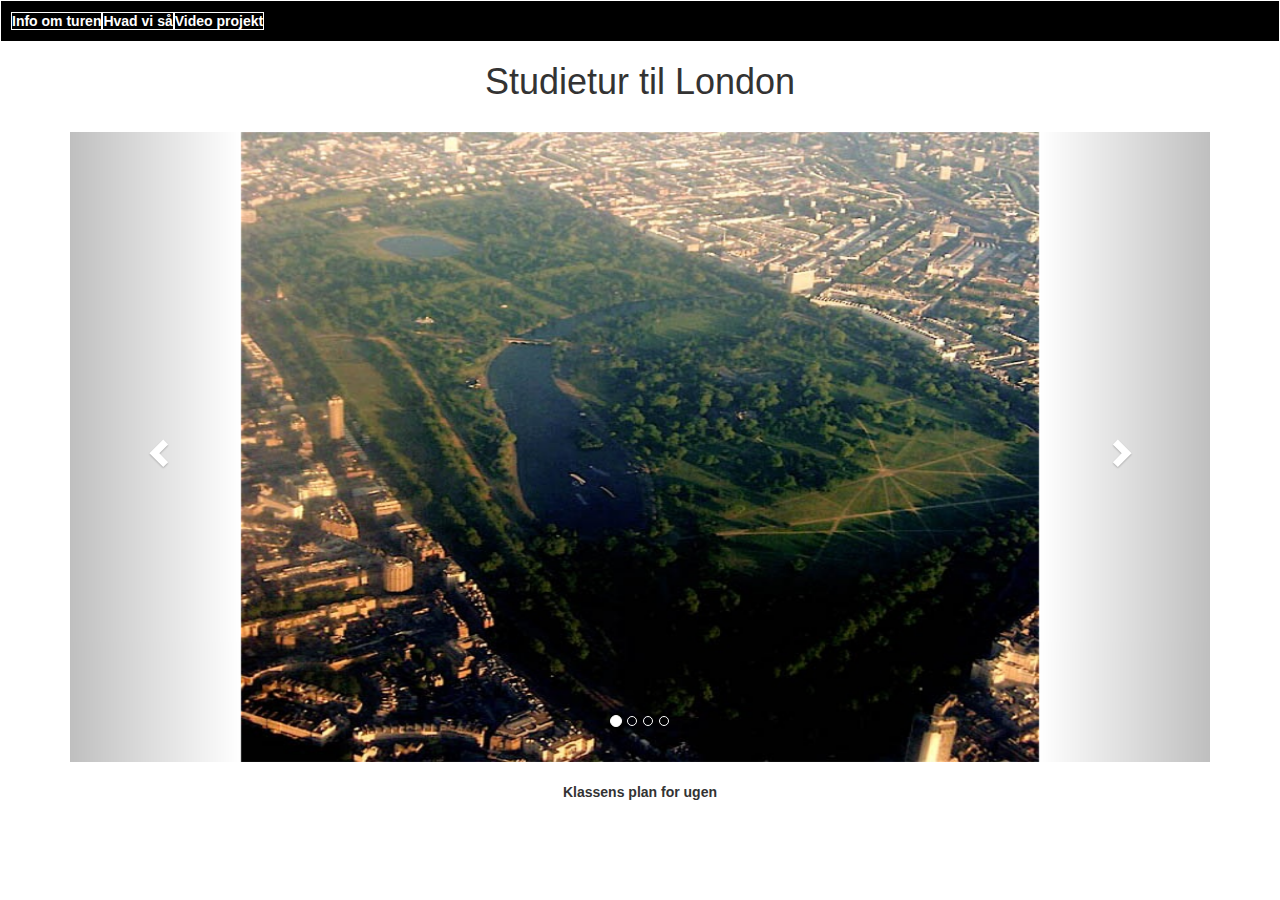
==== Index.html @ 486e7260 "Kappa 30" ====
<html>
	<head>
	<link href="stylesheet.css" rel="stylesheet">
	<title>Vores tur til London</title>
  <meta charset="utf-8">
  <meta name="viewport" content="width=device-width, initial-scale=1">
  <link rel="stylesheet" href="http://maxcdn.bootstrapcdn.com/bootstrap/3.3.5/css/bootstrap.min.css">
  <script src="https://ajax.googleapis.com/ajax/libs/jquery/1.11.3/jquery.min.js"></script>
  <script src="http://maxcdn.bootstrapcdn.com/bootstrap/3.3.5/js/bootstrap.min.js"></script>
  <style>
  .carousel-inner > .item > img,
  .carousel-inner > .item > a > img {
      width: 70%;
      margin: auto;
	  height:70%;
  }
  </style>
	</head>
	<body>
	<div style="background:black;">
	<ul style="color:white;">
	<table>
	<li><a href="London.html"><b>Info om turen</b></a></li>
	<li><a href="London.html"><b>Hvad vi s&aring;</b></a></li>
	<li><a href="London.html"><b>Video projekt</b></a></li>
	</table>
	</ul>
	</div>
	<center>
	<h1>Studietur til London</h1>
<body>
<div class="container">
  <br>
  <div id="myCarousel" class="carousel slide" data-ride="carousel">
    <!-- Indicators -->
    <ol class="carousel-indicators">
      <li data-target="#myCarousel" data-slide-to="0" class="active"></li>
      <li data-target="#myCarousel" data-slide-to="1"></li>
      <li data-target="#myCarousel" data-slide-to="2"></li>
      <li data-target="#myCarousel" data-slide-to="3"></li>
    </ol>

    <!-- Wrapper for slides -->
    <div class="carousel-inner" role="listbox">
      <div class="item active">
        <img src="Aerial_view_of_Hyde_Park.jpg" alt="Hyde Park" width="460" height="345">
      </div>

      <div class="item">
        <img src="img_chania2.jpg" alt="Chania" width="460" height="345">
      </div>
    
      <div class="item">
        <img src="img_flower.jpg" alt="Flower" width="460" height="345">
      </div>

      <div class="item">
        <img src="img_flower2.jpg" alt="Flower" width="460" height="345">
      </div>
    </div>

    <!-- Left and right controls -->
    <a class="left carousel-control" href="#myCarousel" role="button" data-slide="prev">
      <span class="glyphicon glyphicon-chevron-left" aria-hidden="true"></span>
      <span class="sr-only">Previous</span>
    </a>
    <a class="right carousel-control" href="#myCarousel" role="button" data-slide="next">
      <span class="glyphicon glyphicon-chevron-right" aria-hidden="true"></span>
      <span class="sr-only">Next</span>
    </a>
  </div>
</div>
	<br>
	<b>Klassens plan for ugen</b>
	</body>
</html>
---- stylesheet.css ----
body{
    background-color:white
}
li {
	display:inline
}
 table, th,td, ul, li{
    border:2px solid white;
	border-width: 1px;
}
ul {
	padding:10px;
}
a:link{
	color: white;
	background-color:transparent;
	text-decoration: none;
}
a:visited{
	color:white;
	background-color:transparent;
	text-decoration:none;
}
a:hover{
	color:white;
	background-color:transparent;
	text-decoration: underline;
}
a:active{
	color:yellow;
	background-color:transparent;
	text-decoration:underline;
}
img{
	width:460px;
	height:345px;
}
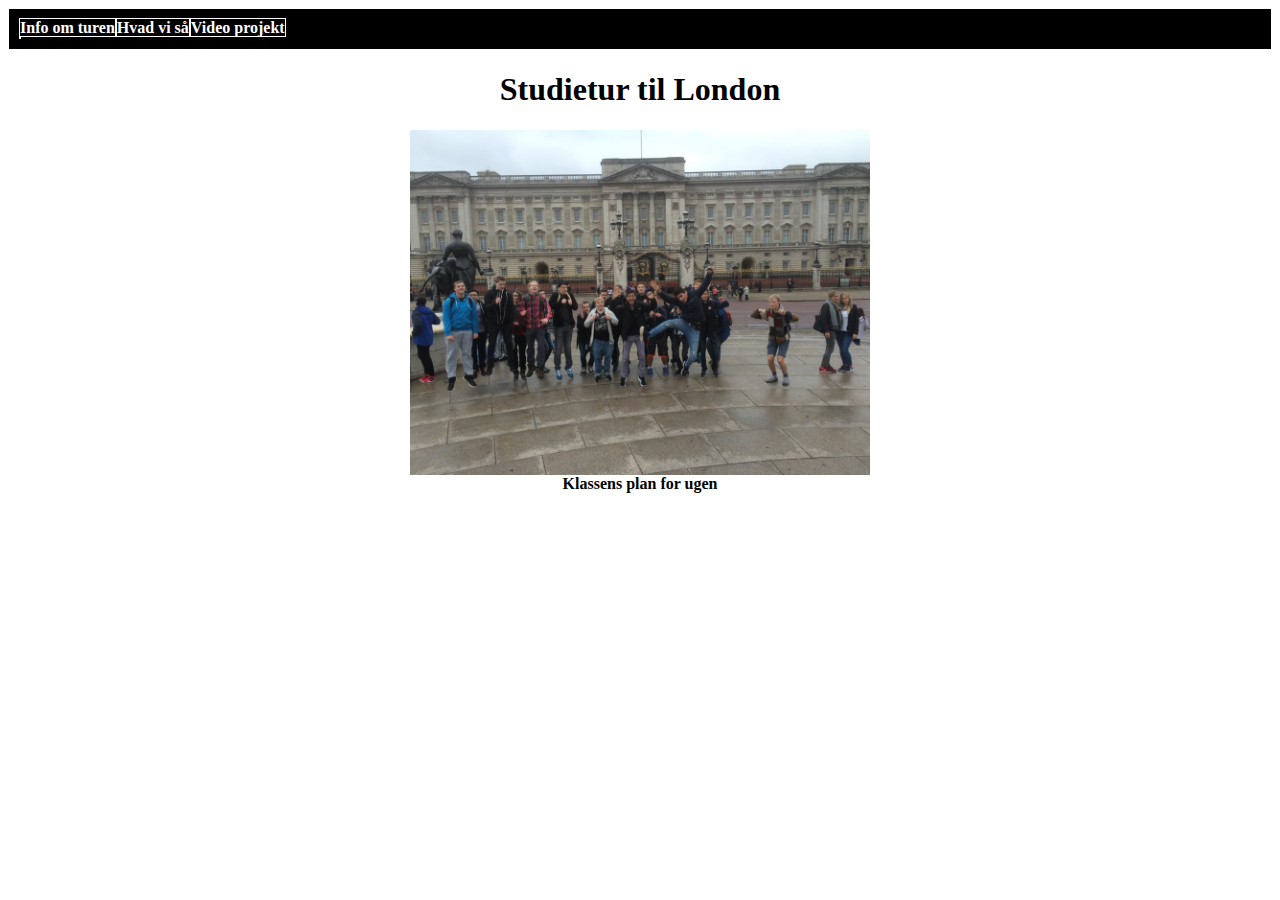
==== commit 08300770: "kappa 31" ====
--- a/Index.html
+++ b/Index.html
@@ -2,19 +2,6 @@
 	<head>
 	<link href="stylesheet.css" rel="stylesheet">
 	<title>Vores tur til London</title>
-  <meta charset="utf-8">
-  <meta name="viewport" content="width=device-width, initial-scale=1">
-  <link rel="stylesheet" href="http://maxcdn.bootstrapcdn.com/bootstrap/3.3.5/css/bootstrap.min.css">
-  <script src="https://ajax.googleapis.com/ajax/libs/jquery/1.11.3/jquery.min.js"></script>
-  <script src="http://maxcdn.bootstrapcdn.com/bootstrap/3.3.5/js/bootstrap.min.js"></script>
-  <style>
-  .carousel-inner > .item > img,
-  .carousel-inner > .item > a > img {
-      width: 70%;
-      margin: auto;
-	  height:70%;
-  }
-  </style>
 	</head>
 	<body>
 	<div style="background:black;">
@@ -28,46 +15,8 @@
 	</div>
 	<center>
 	<h1>Studietur til London</h1>
+	<img src = "Billeder/12047099_1161705260524103_4034681881364737634_n.jpg"
 <body>
-<div class="container">
-  <br>
-  <div id="myCarousel" class="carousel slide" data-ride="carousel">
-    <!-- Indicators -->
-    <ol class="carousel-indicators">
-      <li data-target="#myCarousel" data-slide-to="0" class="active"></li>
-      <li data-target="#myCarousel" data-slide-to="1"></li>
-      <li data-target="#myCarousel" data-slide-to="2"></li>
-      <li data-target="#myCarousel" data-slide-to="3"></li>
-    </ol>
-
-    <!-- Wrapper for slides -->
-    <div class="carousel-inner" role="listbox">
-      <div class="item active">
-        <img src="Aerial_view_of_Hyde_Park.jpg" alt="Hyde Park" width="460" height="345">
-      </div>
-
-      <div class="item">
-        <img src="img_chania2.jpg" alt="Chania" width="460" height="345">
-      </div>
-    
-      <div class="item">
-        <img src="img_flower.jpg" alt="Flower" width="460" height="345">
-      </div>
-
-      <div class="item">
-        <img src="img_flower2.jpg" alt="Flower" width="460" height="345">
-      </div>
-    </div>
-
-    <!-- Left and right controls -->
-    <a class="left carousel-control" href="#myCarousel" role="button" data-slide="prev">
-      <span class="glyphicon glyphicon-chevron-left" aria-hidden="true"></span>
-      <span class="sr-only">Previous</span>
-    </a>
-    <a class="right carousel-control" href="#myCarousel" role="button" data-slide="next">
-      <span class="glyphicon glyphicon-chevron-right" aria-hidden="true"></span>
-      <span class="sr-only">Next</span>
-    </a>
   </div>
 </div>
 	<br>
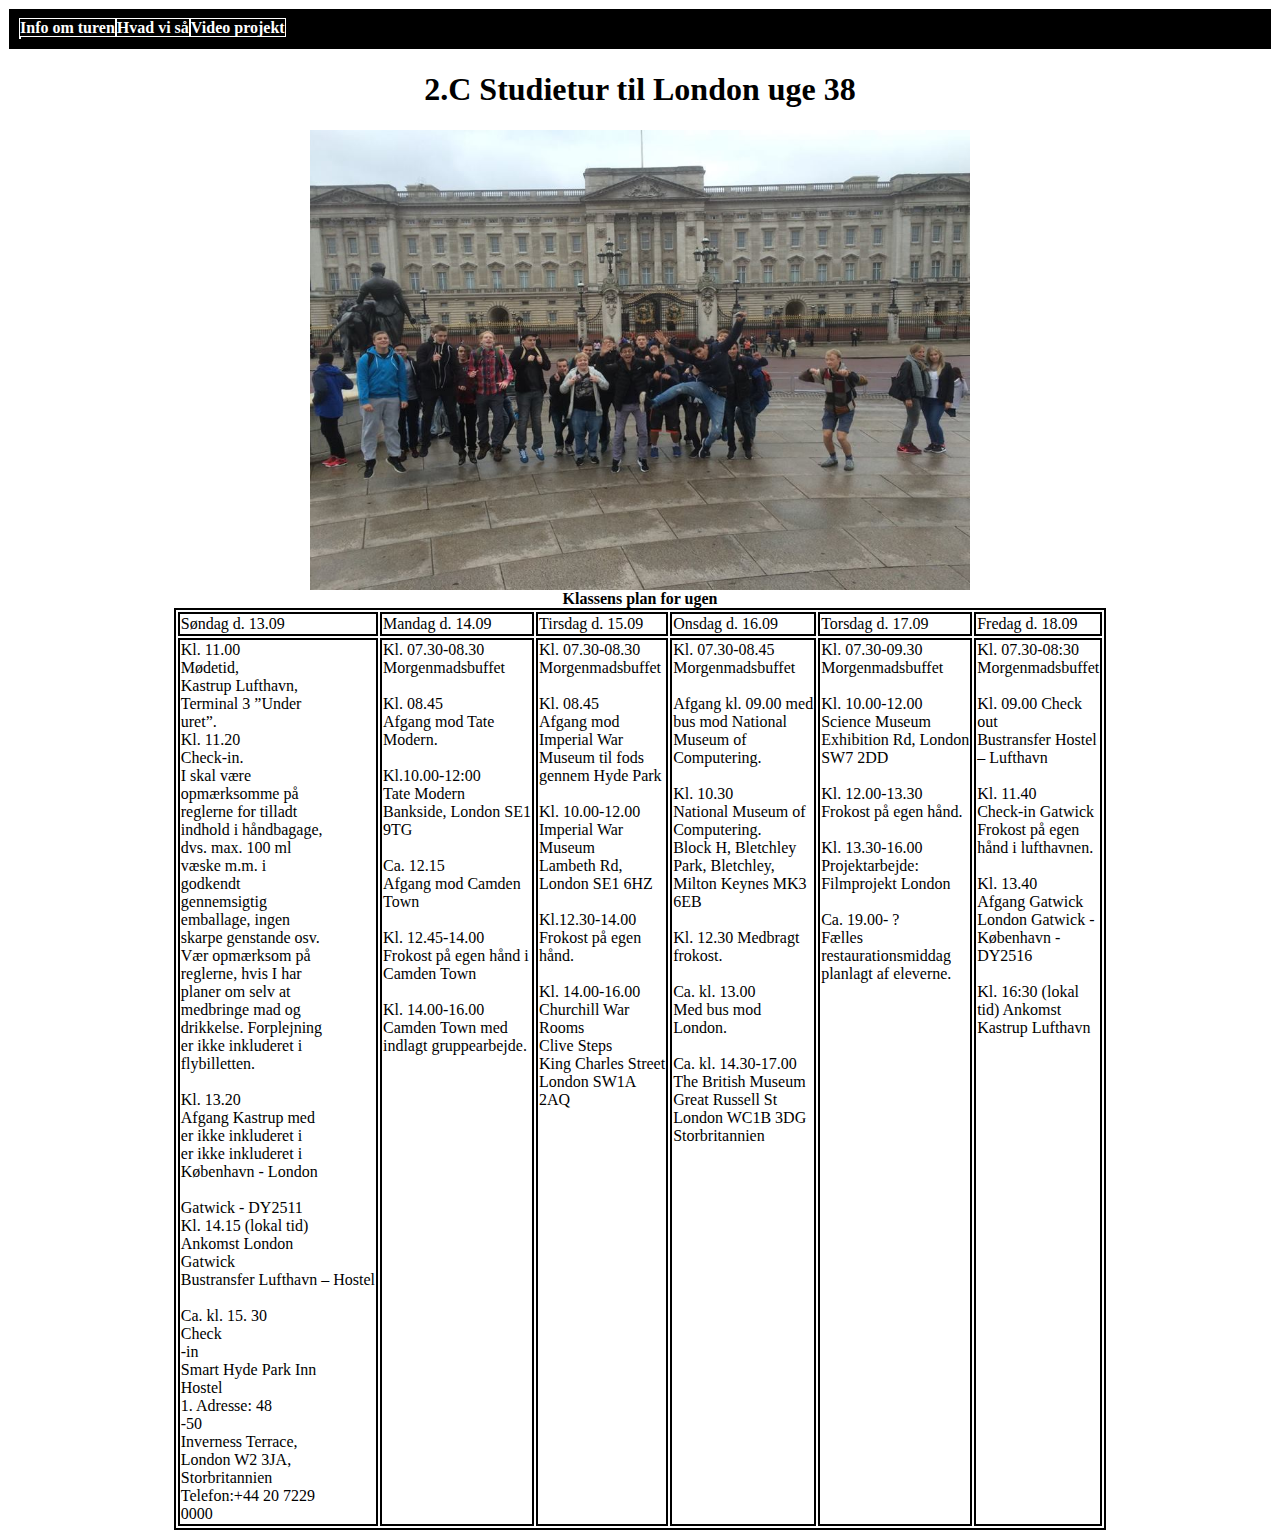
==== commit 6207d9e8: "Kappa32" ====
--- a/Index.html
+++ b/Index.html
@@ -1,6 +1,7 @@
 <html>
 	<head>
 	<link href="stylesheet.css" rel="stylesheet">
+	<meta charset="utf-8" />
 	<title>Vores tur til London</title>
 	</head>
 	<body>
@@ -13,13 +14,197 @@
 	</table>
 	</ul>
 	</div>
+	<div>
 	<center>
-	<h1>Studietur til London</h1>
+	<h1>2.C Studietur til London uge 38 </h1>
 	<img src = "Billeder/12047099_1161705260524103_4034681881364737634_n.jpg"
-<body>
-  </div>
-</div>
+	</div>
 	<br>
 	<b>Klassens plan for ugen</b>
+	<table class="skema"  border="3">
+<tr>
+	<td>Søndag d. 13.09</td>
+	<td>Mandag d. 14.09</td>
+    <td>Tirsdag d. 15.09</td>
+    <td>Onsdag d. 16.09</td>
+	<td>Torsdag d. 17.09</td>
+	<td>Fredag d. 18.09</td>
+		</tr>
+<tr valign="top">
+	<td>Kl. 11.00
+		<br>
+Mødetid,<br>
+Kastrup Lufthavn,<br>
+Terminal 3 ”Under<br>
+uret”.<br>
+
+Kl. 11.20<br>
+Check-in.<br>
+I skal være<br>
+opmærksomme på<br>
+reglerne for tilladt<br>
+indhold i håndbagage,<br>
+dvs. max. 100 ml<br>
+væske m.m. i <br>
+godkendt<br>
+gennemsigtig<br>
+emballage, ingen<br>
+skarpe genstande osv.<br>
+Vær opmærksom på<br>
+reglerne, hvis I har<br>
+
+planer om selv at<br>
+medbringe mad og<br>
+drikkelse. Forplejning<br>
+er ikke inkluderet i<br>
+flybilletten.<br><br>
+
+Kl. 13.20<br>
+Afgang Kastrup med<br>
+er ikke inkluderet i<br>
+er ikke inkluderet i<br>
+København - London<br><br>
+
+Gatwick - DY2511<br>
+Kl. 14.15 (lokal tid)<br>
+Ankomst London<br>
+Gatwick<br>
+Bustransfer Lufthavn – Hostel<br><br>
+
+Ca. kl. 15. 30<br>
+Check<br>
+-in<br>
+Smart Hyde Park Inn<br>
+Hostel<br>
+1. Adresse: 48<br>
+-50<br>
+Inverness Terrace,<br>
+London W2 3JA,<br>
+Storbritannien<br>
+Telefon:+44 20 7229<br>
+0000
+
+</td>
+	<td>Kl. 07.30-08.30<br>
+Morgenmadsbuffet<br><br>
+
+Kl. 08.45<br>
+Afgang mod Tate<br>
+Modern.<br><br>
+
+Kl.10.00-12:00<br>
+Tate Modern<br>
+Bankside, London SE1<br>
+9TG<br><br>
+
+Ca. 12.15<br>
+Afgang mod Camden<br>
+Town<br><br>
+
+Kl. 12.45-14.00<br>
+Frokost på egen hånd i<br>
+Camden Town<br><br>
+
+Kl. 14.00-16.00<br>
+Camden Town med<br>
+indlagt gruppearbejde.
+</td>
+	<td>Kl. 07.30-08.30<br>
+Morgenmadsbuffet<br><br>
+
+Kl. 08.45<br>
+Afgang mod<br>
+Imperial War<br>
+Museum til fods<br>
+gennem Hyde Park<br><br>
+
+Kl. 10.00-12.00<br>
+Imperial War<br>
+Museum<br>
+Lambeth Rd,<br>
+London SE1 6HZ<br><br>
+
+Kl.12.30-14.00<br>
+Frokost på egen<br>
+hånd.<br><br>
+
+Kl. 14.00-16.00<br>
+Churchill War<br>
+Rooms<br>
+Clive Steps<br>
+King Charles Street<br>
+London SW1A<br>
+2AQ</td>
+	<td>Kl. 07.30-08.45<br>
+Morgenmadsbuffet<br><br>
+
+Afgang kl. 09.00 med<br>
+bus mod National<br>
+Museum of<br>
+Computering.<br><br>
+
+Kl. 10.30<br>
+National Museum of<br>
+Computering.<br>
+Block H, Bletchley<br>
+Park, Bletchley,<br>
+Milton Keynes MK3<br>
+6EB<br><br>
+
+Kl. 12.30 Medbragt<br>
+frokost.<br><br>
+Ca. kl. 13.00<br>
+Med bus mod<br>
+London.<br><br>
+
+Ca. kl. 14.30-17.00<br>
+The British Museum<br>
+Great Russell St<br>
+London WC1B 3DG<br>
+Storbritannien 
+</td>
+	<td>Kl. 07.30-09.30<br>
+Morgenmadsbuffet<br><br>
+
+Kl. 10.00-12.00<br>
+Science Museum<br>
+Exhibition Rd, London<br>
+SW7 2DD<br><br>
+
+Kl. 12.00-13.30<br>
+Frokost på egen hånd.<br><br>
+
+Kl. 13.30-16.00<br>
+Projektarbejde:<br>
+Filmprojekt London<br><br>
+
+Ca. 19.00- ?<br>
+Fælles<br>
+restaurationsmiddag<br>
+planlagt af eleverne.
+</td>
+	<td>Kl. 07.30-08:30<br>
+Morgenmadsbuffet<br><br>
+
+Kl. 09.00 Check<br>
+out<br>
+Bustransfer Hostel<br>
+– Lufthavn<br><br>
+
+Kl. 11.40<br>
+Check-in Gatwick<br>
+Frokost på egen<br>
+hånd i lufthavnen.<br><br>
+
+Kl. 13.40<br>
+Afgang Gatwick<br>
+London Gatwick -<br>
+København -<br>
+DY2516<br><br>
+
+Kl. 16:30 (lokal<br>
+tid) Ankomst<br>
+Kastrup Lufthavn
+</td>
 	</body>
 </html>
--- a/stylesheet.css
+++ b/stylesheet.css
@@ -22,9 +22,8 @@
 	text-decoration:none;
 }
 a:hover{
-	color:white;
+	color:yellow;
 	background-color:transparent;
-	text-decoration: underline;
 }
 a:active{
 	color:yellow;
@@ -32,6 +31,9 @@
 	text-decoration:underline;
 }
 img{
-	width:460px;
-	height:345px;
+	width:660px;
+	height:460px;
+}
+.skema, th, td{
+	border:2px solid black;
 }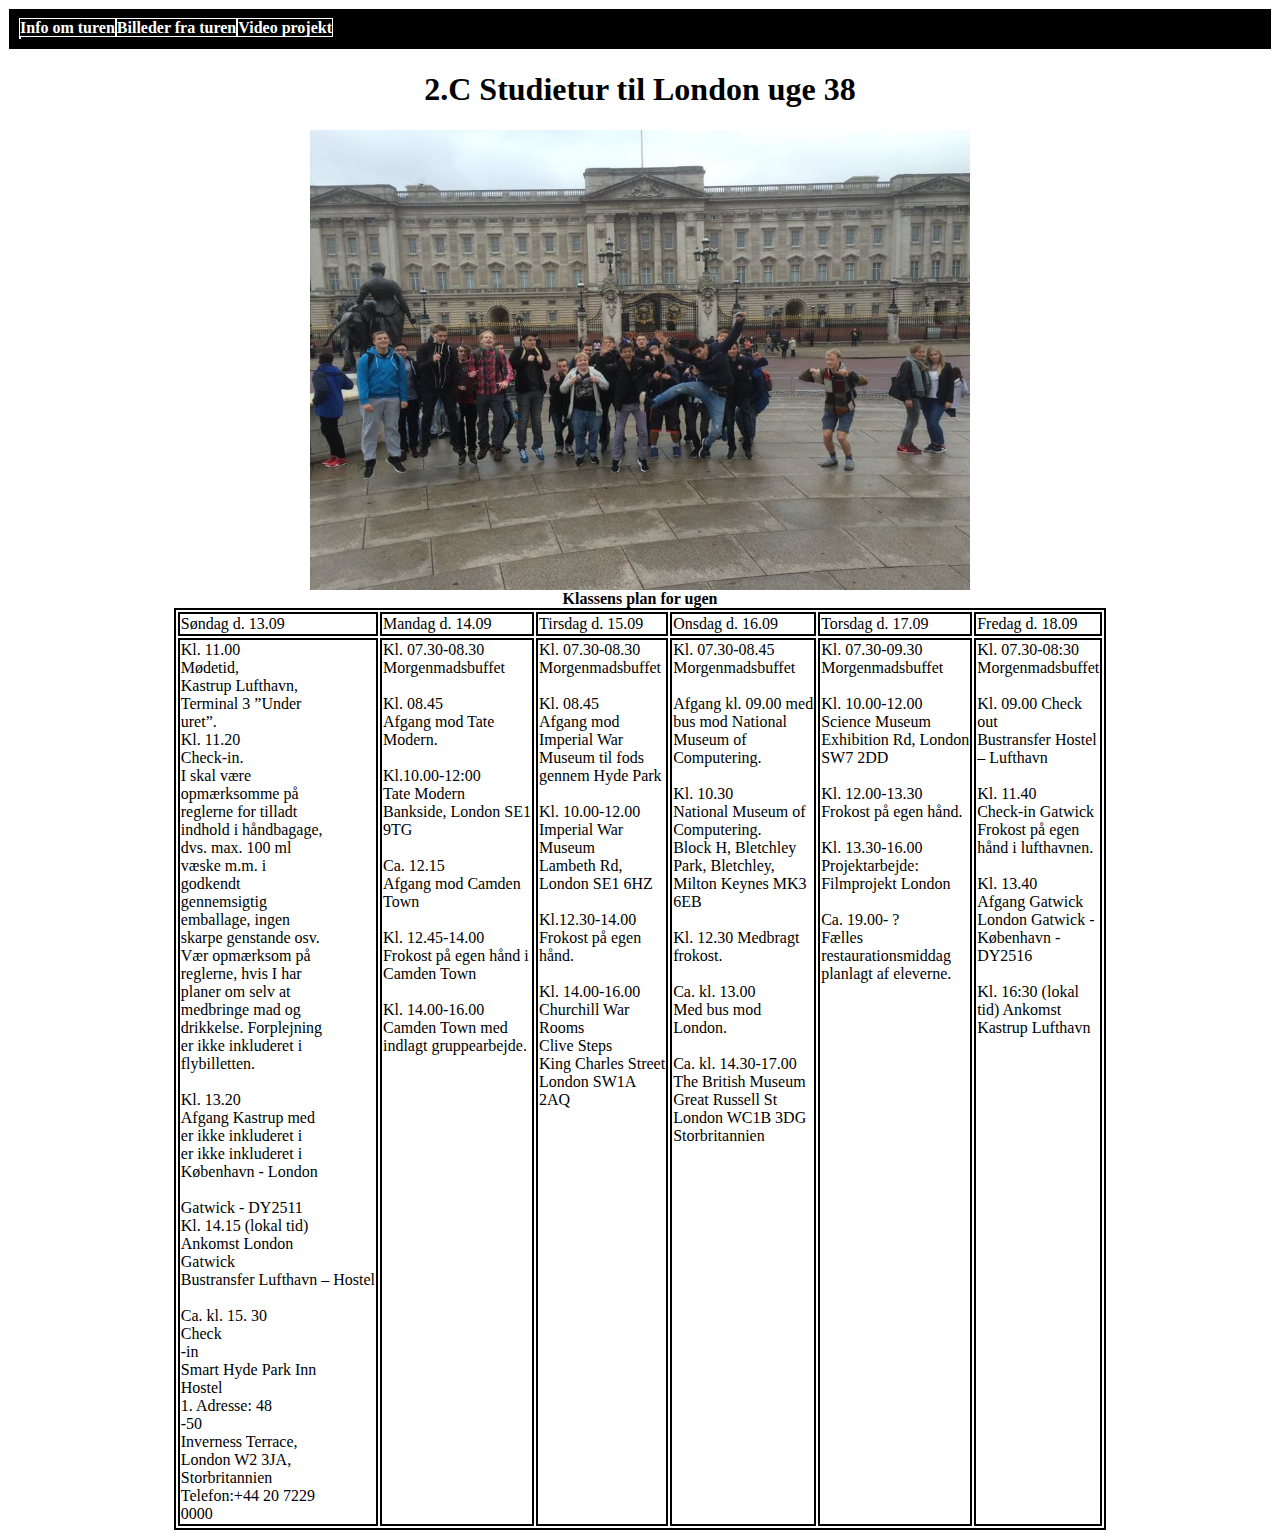
==== commit 442f5100: "Kappa 33" ====
--- a/Index.html
+++ b/Index.html
@@ -8,9 +8,9 @@
 	<div style="background:black;">
 	<ul style="color:white;">
 	<table>
-	<li><a href="London.html"><b>Info om turen</b></a></li>
-	<li><a href="London.html"><b>Hvad vi s&aring;</b></a></li>
-	<li><a href="London.html"><b>Video projekt</b></a></li>
+	<li><a href="Index.html"><b>Info om turen</b></a></li>
+	<li><a href="Index.html"><b>Billeder fra turen</b></a></li>
+	<li><a href="Index.html"><b>Video projekt</b></a></li>
 	</table>
 	</ul>
 	</div>
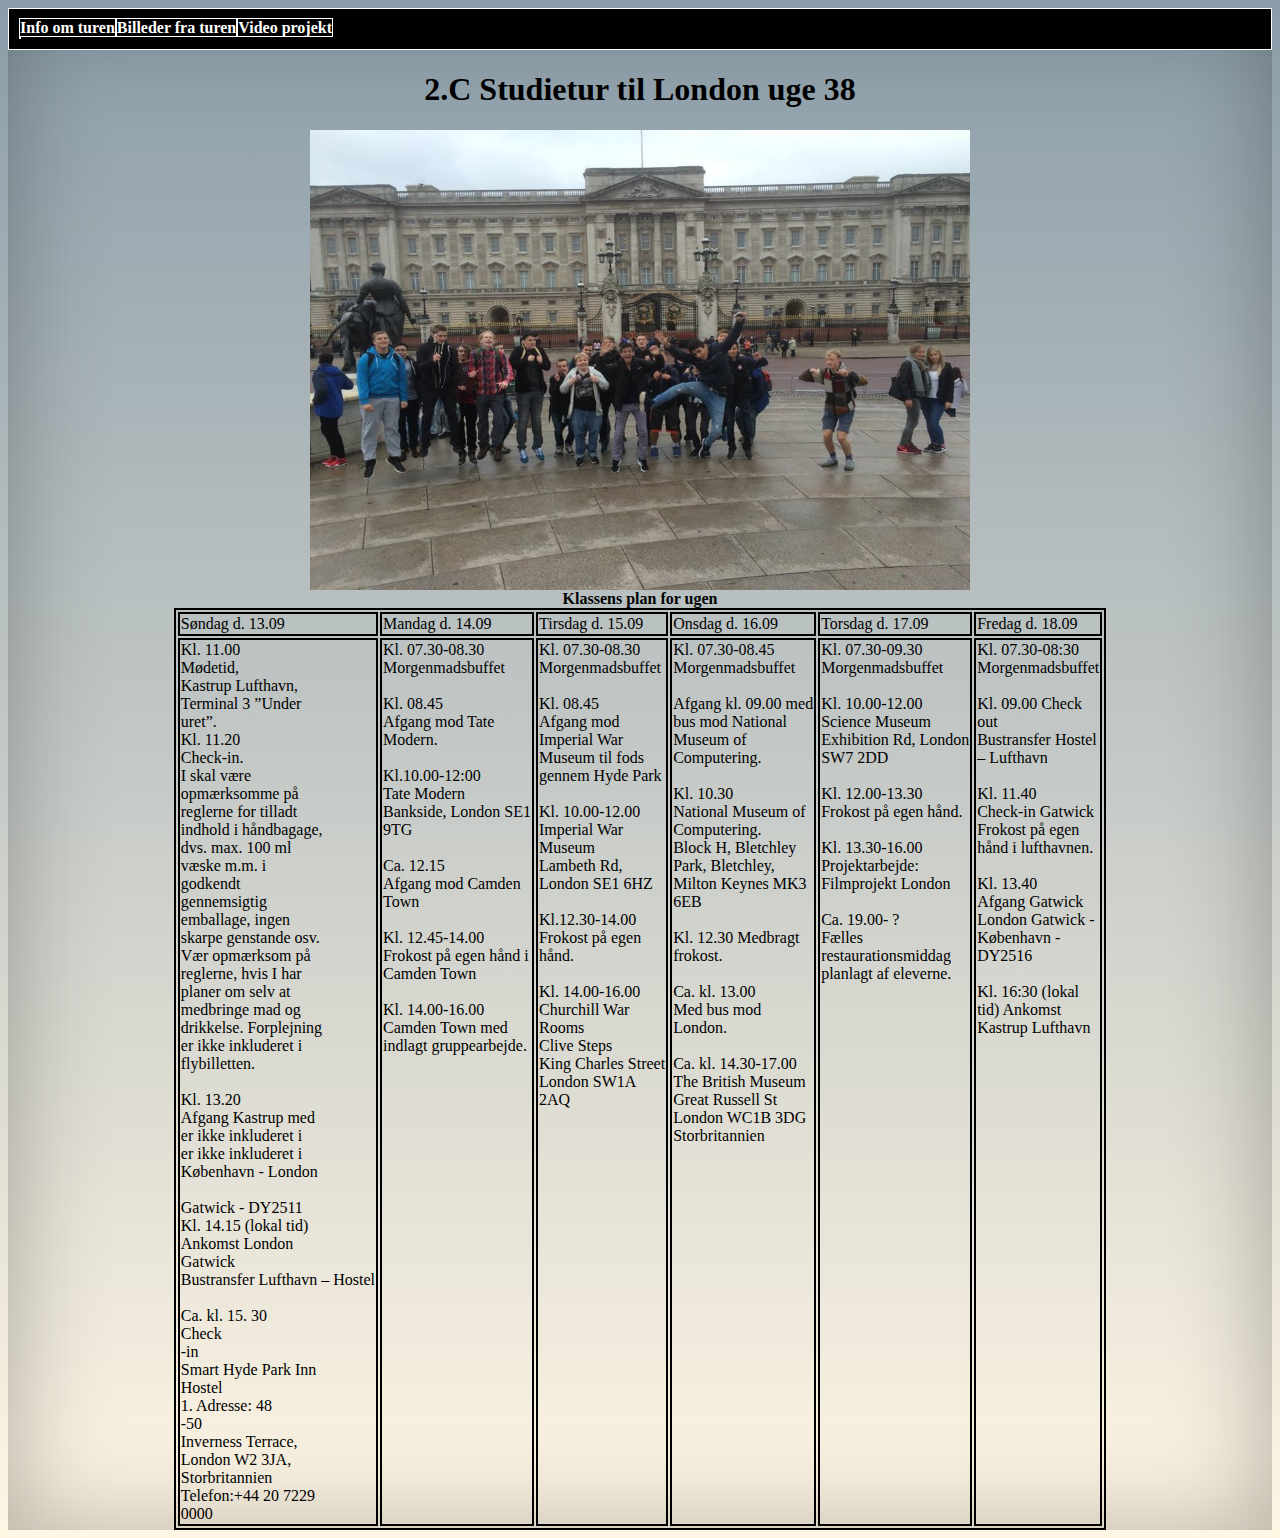
==== commit 3e755df5: "Kappa 40" ====
--- a/Index.html
+++ b/Index.html
@@ -1,7 +1,6 @@
 <html>
 	<head>
 	<link href="stylesheet.css" rel="stylesheet">
-	<meta charset="utf-8" />
 	<title>Vores tur til London</title>
 	</head>
 	<body>
@@ -9,8 +8,8 @@
 	<ul style="color:white;">
 	<table>
 	<li><a href="Index.html"><b>Info om turen</b></a></li>
-	<li><a href="Index.html"><b>Billeder fra turen</b></a></li>
-	<li><a href="Index.html"><b>Video projekt</b></a></li>
+	<li><a href="DankMeme.html"><b>Billeder fra turen</b></a></li>
+	<li><a href="Oscar.html"><b>Video projekt</b></a></li>
 	</table>
 	</ul>
 	</div>
--- a/stylesheet.css
+++ b/stylesheet.css
@@ -1,5 +1,6 @@
 body{
-    background-color:white
+    background-image: linear-gradient(#8b9da9, #fff6e4);
+	box-shadow: inset 0 0 100px hsla(0,0%,0%,.3);
 }
 li {
 	display:inline
@@ -36,4 +37,38 @@
 }
 .skema, th, td{
 	border:2px solid black;
-}+}
+.Skygarden{
+	width:460px;
+	height:260px;
+}
+.Box1{
+	border-radius: 25px;
+	border:2px solid black;
+    background:white;
+    background-position: left top;
+    background-repeat: repeat;
+    padding: 20px; 
+    width: 425px;
+    height: 100px;
+	}
+	.Tower {
+		width:460px;
+		height:260px;
+		position:relative;
+		left: 860px;
+		right:50px;
+	}
+	.Box2{
+	border-radius: 25px;
+	border:2px solid black;
+    background:white;
+    background-position: left top;
+    background-repeat: repeat;
+    padding: 20px; 
+    width: 425px;
+    height: 100px;
+	position:relative;
+	left:860px;
+	right:50px;
+	}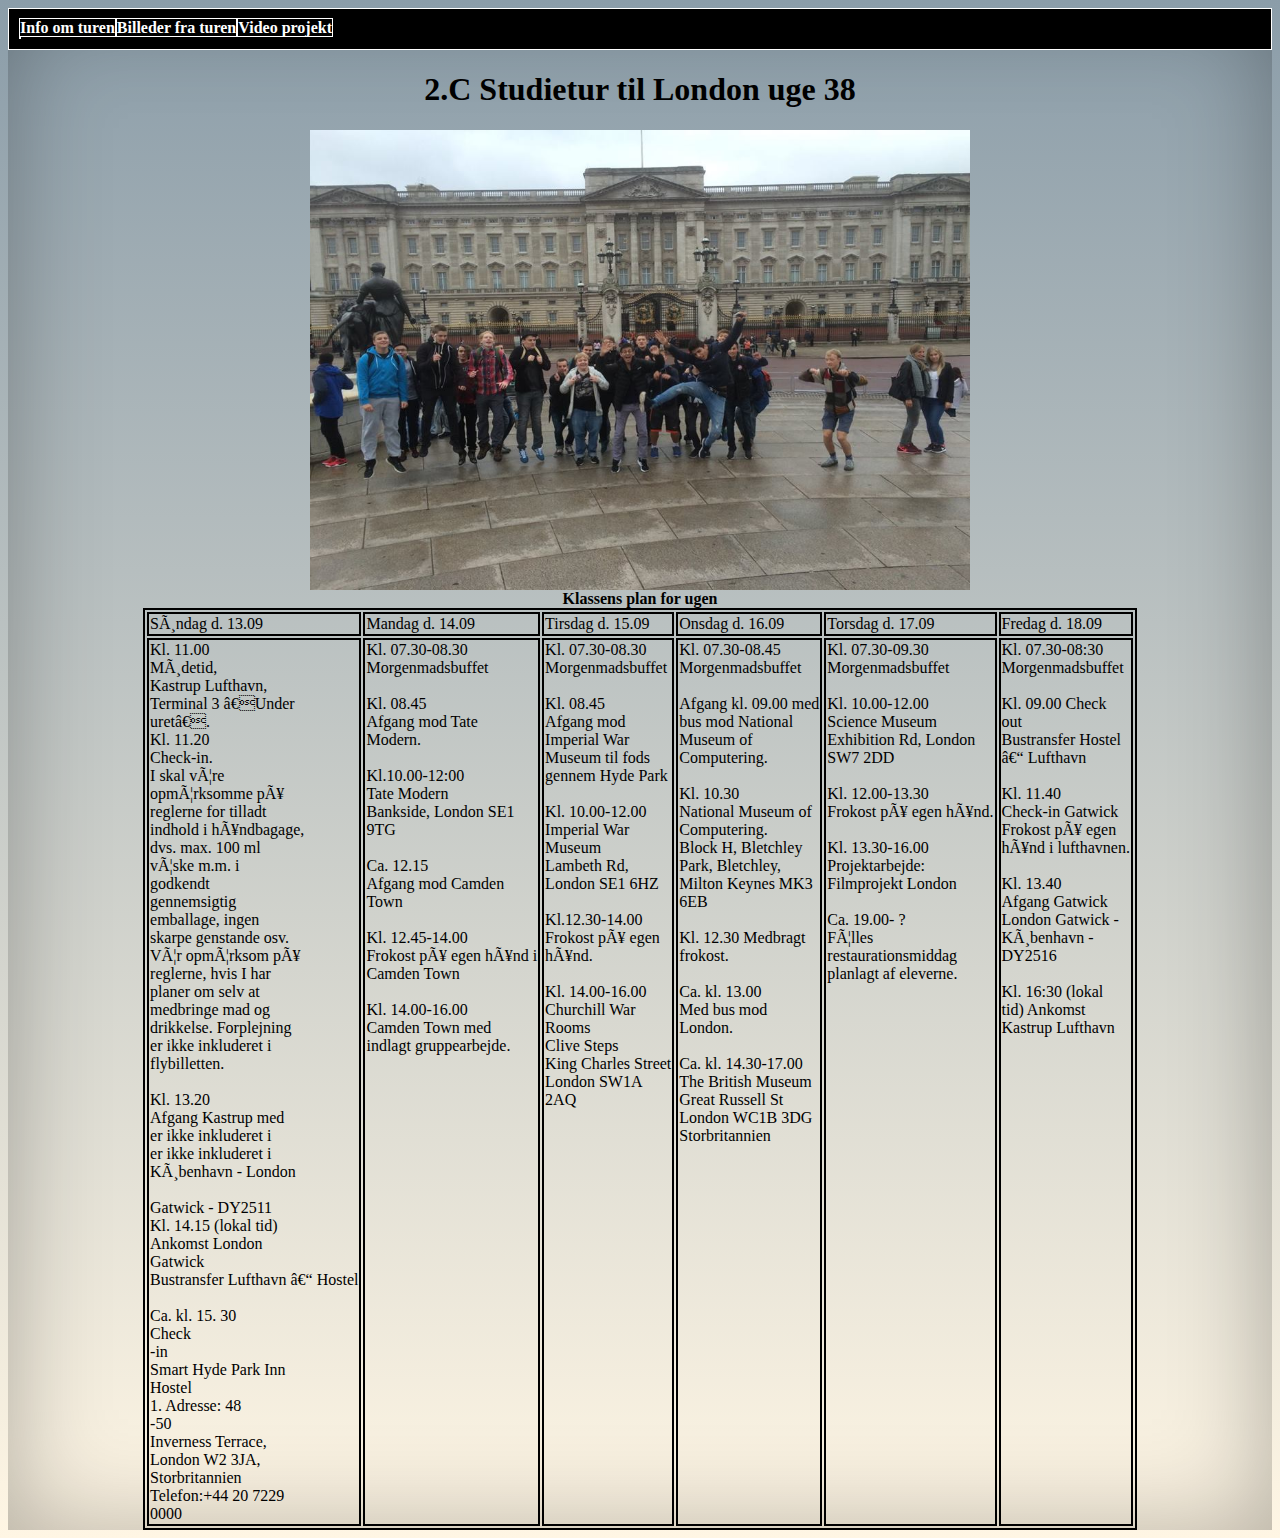
==== commit 53aee30a: "Kappa 42" ====
--- a/Index.html
+++ b/Index.html
@@ -21,6 +21,7 @@
 	<br>
 	<b>Klassens plan for ugen</b>
 	<table class="skema"  border="3">
+	<meta charset:"utf-8">
 <tr>
 	<td>Søndag d. 13.09</td>
 	<td>Mandag d. 14.09</td>
--- a/stylesheet.css
+++ b/stylesheet.css
@@ -39,6 +39,8 @@
 	border:2px solid black;
 }
 .Skygarden{
+	border-radius: 25px;
+	border:2px solid black;
 	width:460px;
 	height:260px;
 }
@@ -53,6 +55,8 @@
     height: 100px;
 	}
 	.Tower {
+		border-radius: 25px;
+		border:2px solid black;
 		width:460px;
 		height:260px;
 		position:relative;
@@ -71,4 +75,14 @@
 	position:relative;
 	left:860px;
 	right:50px;
+	}
+	.Lock{
+		border-radius: 25px;
+		border:2px solid black;
+		width:460px;
+		height:260px;
+		position:relative;
+		-ms-transform: rotate(90deg); /* IE 9 */
+		-webkit-transform: rotate(90deg); /* Safari */
+		transform: rotate(90deg); /* Standard syntax */
 	}